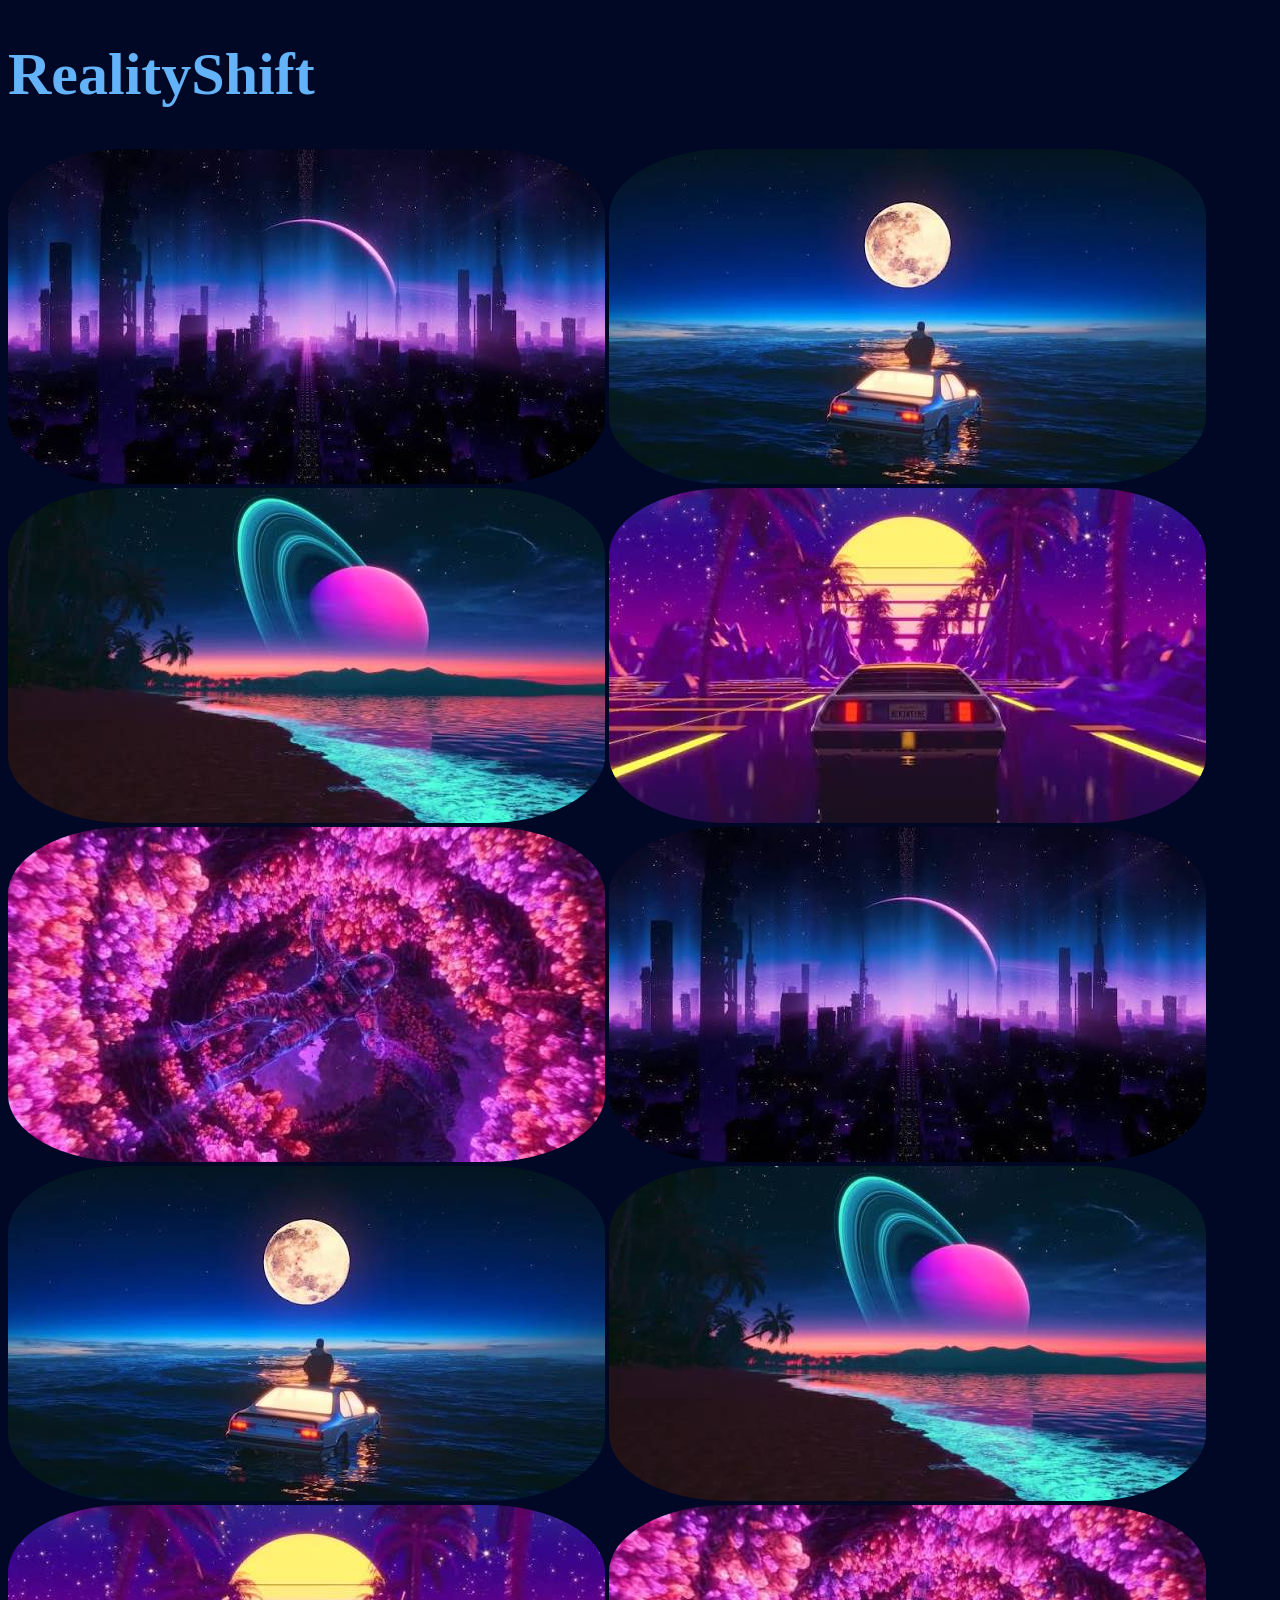
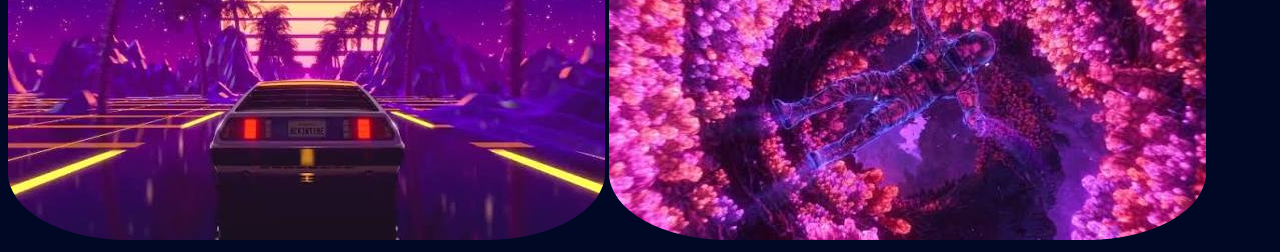
==== index.html @ ea1b19fd "updated html to make images slowly drift across screen when i update my css" ====
<!DOCTYPE html>
<html lang="en">
<head>
    <meta charset="UTF-8">
    <meta name="viewport" content="width=device-width, initial-scale=1.0">
    <title>RealityShift</title>
    <link rel="stylesheet" href="style.css">
</head>
<body>
<h1 class="title">RealityShift</h1>
<div class="gallery">
 <div class="images">
<img src="auracity.jpg" alt="auracity">
<img src="imagescarocean.jpg" alt="imagescarocean">
<img src="nghtbeach.jpg" alt="nghtbeach">
<img src="retrocardrive.jpg" alt="retrocardrive">
<img src="thePassage.jpg" alt="thePassage">

<img src="auracity.jpg" alt="auracity">
<img src="imagescarocean.jpg" alt="imagescarocean">
<img src="nghtbeach.jpg" alt="nghtbeach">
<img src="retrocardrive.jpg" alt="retrocardrive">
<img src="thePassage.jpg" alt="thePassage">
 </div>
</div>
</body>
</html>
---- style.css ----
body {
    background-color: #000826;
}
.title {
    font-size: 60px;
    color: rgb(100, 178, 247);
}
.images img {
    border-radius: 20%;
}
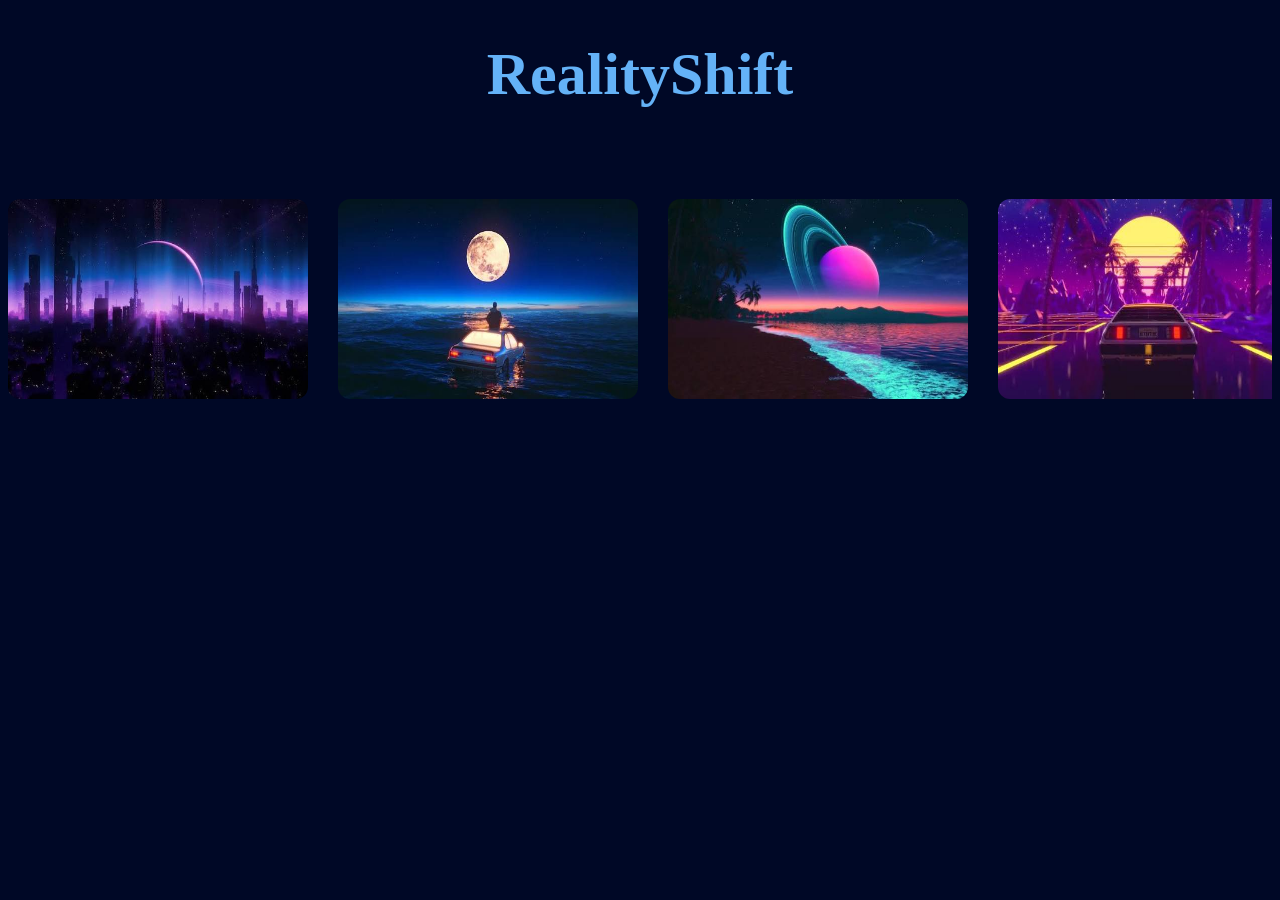
==== commit 407e6f4c: "adding js to make the images on side of your selected image become slightyl dialated" ====
--- a/index.html
+++ b/index.html
@@ -5,6 +5,7 @@
     <meta name="viewport" content="width=device-width, initial-scale=1.0">
     <title>RealityShift</title>
     <link rel="stylesheet" href="style.css">
+    <script src="function.js" defer></script>
 </head>
 <body>
 <h1 class="title">RealityShift</h1>
--- a/style.css
+++ b/style.css
@@ -4,7 +4,41 @@
 .title {
     font-size: 60px;
     color: rgb(100, 178, 247);
+    text-align: center;
+    margin-bottom: 50px;
+}
+.gallery {
+    overflow: hidden;
+    width: 100%;
+    padding: 40px 0;
+}
+.images {
+    display: flex;
+    gap: 30px;
+    width: max-content;
+    animation: drift 25s linear infinite;
+    height: 250px;
+}
+.images:hover {
+    animation-play-state: paused;
 }
 .images img {
-    border-radius: 20%;
+    width: 300px;
+    height: 200px;
+   border-radius: 12px;
+   transition: transform 0.4s cubic-bezier(0.25, 1, 0.5,1), filter 0.4s;
+}
+.images:hover img {
+    transform: scale(0.9);
+    opacity: 0.6;
+}
+.images img:hover {
+    transform: scale(1.2) !important;
+    opacity: 1 !important;
+    z-index: 2;
+    box-shadow: 0 10px 30px rgba(100, 178, 247, 0.4);
+}
+.images img.neighbor {
+    transform: scale(1.05);
+    opacity: 0.85;
 }
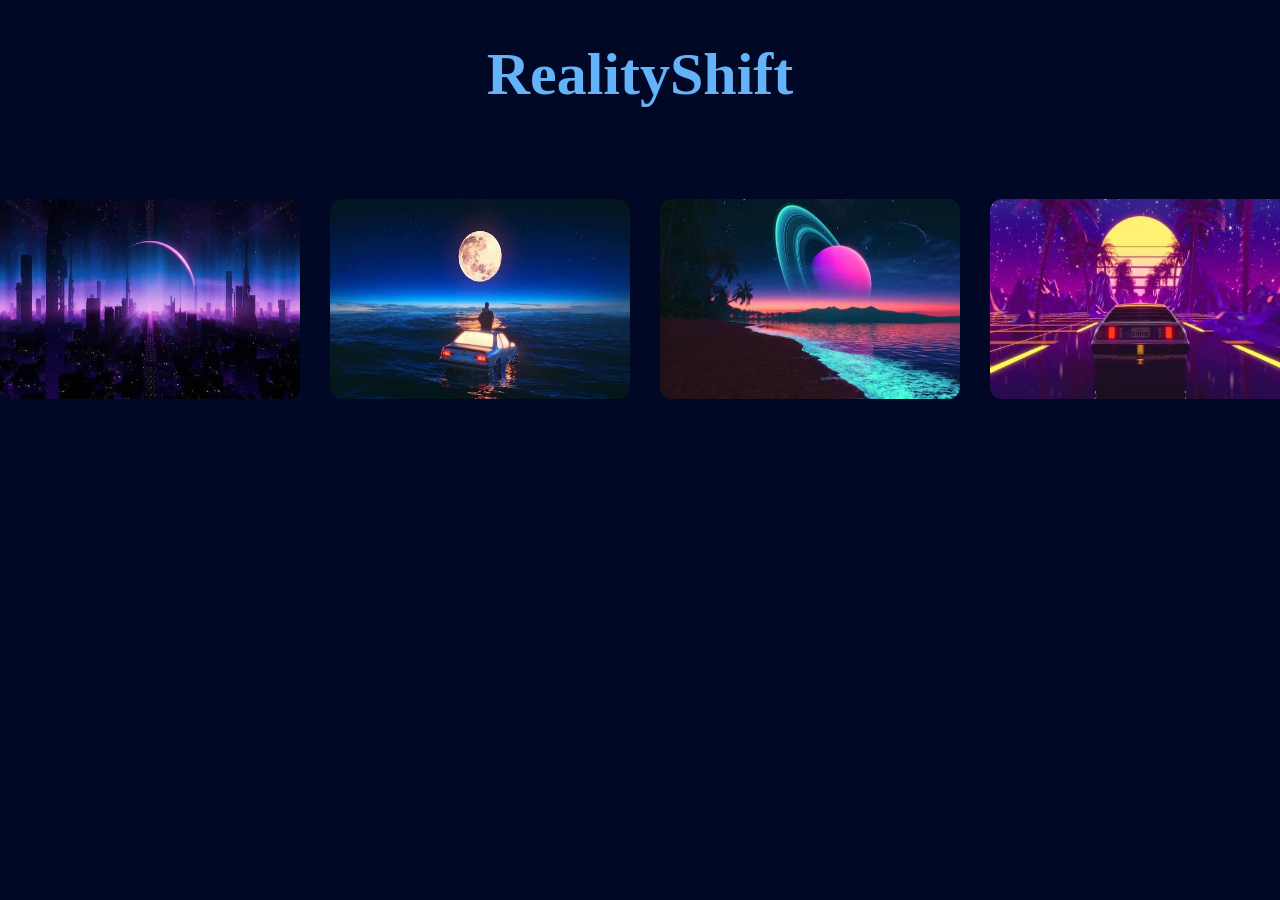
==== commit 6ee846a1: "added more images finsihed script to make images on side also enlarge, and made images go from right" ====
--- a/index.html
+++ b/index.html
@@ -16,12 +16,18 @@
 <img src="nghtbeach.jpg" alt="nghtbeach">
 <img src="retrocardrive.jpg" alt="retrocardrive">
 <img src="thePassage.jpg" alt="thePassage">
+<img src="theFall.jpg" alt="theFall">
+<img src="reachingSalvation.jpg" alt="reachingSalvation">
+<img src="darkMatter.jpg" alt="darkMatter">
 
 <img src="auracity.jpg" alt="auracity">
 <img src="imagescarocean.jpg" alt="imagescarocean">
 <img src="nghtbeach.jpg" alt="nghtbeach">
 <img src="retrocardrive.jpg" alt="retrocardrive">
 <img src="thePassage.jpg" alt="thePassage">
+<img src="theFall.jpg" alt="theFall">
+<img src="reachingSalvation.jpg" alt="reachingSalvation">
+<img src="darkMatter.jpg" alt="darkMatter">
  </div>
 </div>
 </body>
--- a/style.css
+++ b/style.css
@@ -1,5 +1,7 @@
 body {
     background-color: #000826;
+    margin: 0;
+    overflow-x: hidden;
 }
 .title {
     font-size: 60px;
@@ -41,4 +43,12 @@
 .images img.neighbor {
     transform: scale(1.05);
     opacity: 0.85;
+}
+@keyframes drift {
+    0% {
+        transform: translateX(0);
+    }
+    100% {
+        transform: translateX(-50%);
+    }
 }
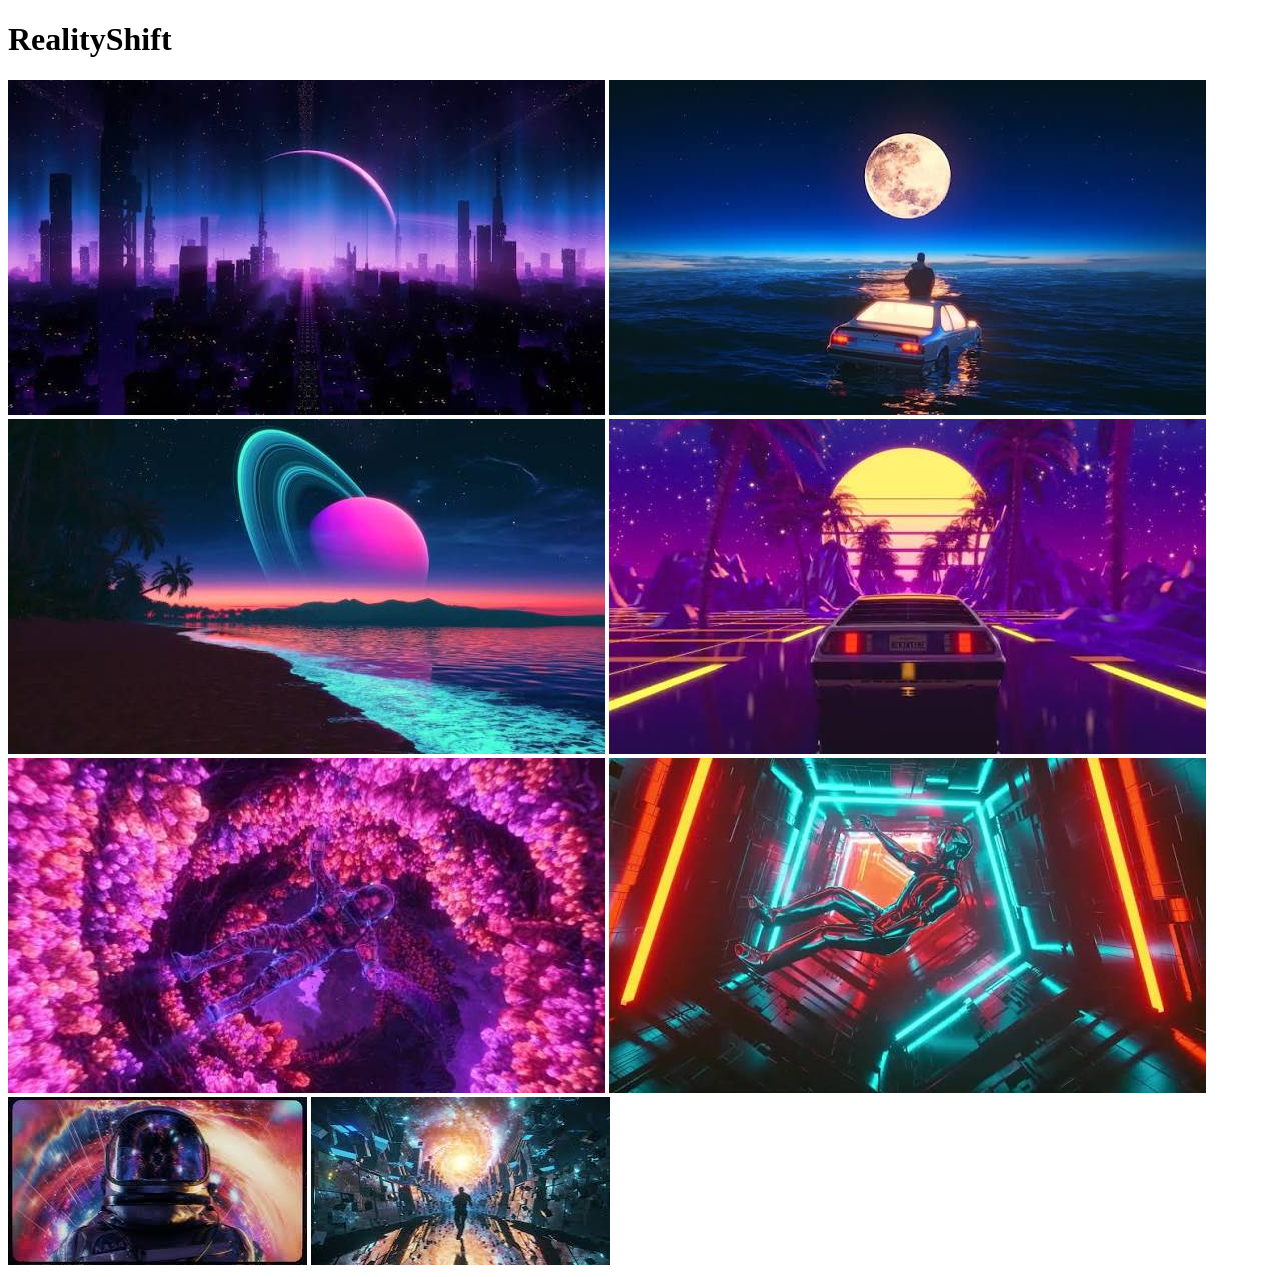
==== commit 9c514ae6: "starting over with a new design style" ====
--- a/index.html
+++ b/index.html
@@ -5,30 +5,22 @@
     <meta name="viewport" content="width=device-width, initial-scale=1.0">
     <title>RealityShift</title>
     <link rel="stylesheet" href="style.css">
-    <script src="function.js" defer></script>
 </head>
 <body>
-<h1 class="title">RealityShift</h1>
-<div class="gallery">
- <div class="images">
-<img src="auracity.jpg" alt="auracity">
-<img src="imagescarocean.jpg" alt="imagescarocean">
-<img src="nghtbeach.jpg" alt="nghtbeach">
-<img src="retrocardrive.jpg" alt="retrocardrive">
-<img src="thePassage.jpg" alt="thePassage">
-<img src="theFall.jpg" alt="theFall">
-<img src="reachingSalvation.jpg" alt="reachingSalvation">
-<img src="darkMatter.jpg" alt="darkMatter">
 
-<img src="auracity.jpg" alt="auracity">
-<img src="imagescarocean.jpg" alt="imagescarocean">
-<img src="nghtbeach.jpg" alt="nghtbeach">
-<img src="retrocardrive.jpg" alt="retrocardrive">
-<img src="thePassage.jpg" alt="thePassage">
-<img src="theFall.jpg" alt="theFall">
-<img src="reachingSalvation.jpg" alt="reachingSalvation">
-<img src="darkMatter.jpg" alt="darkMatter">
- </div>
+    <h1 class="title">RealityShift</h1>
+    
+<div class="images">
+    <img src="auracity.jpg" alt="Aura City">
+    <img src="imagescarocean.jpg" alt="Scar Ocean">
+    <img src="nghtbeach.jpg" alt="Night Beach">
+    <img src="retrocardrive.jpg" alt="Retro Drive">
+    <img src="thePassage.jpg" alt="The Passage">
+    <img src="theFall.jpg" alt="theFall">
+    <img src="darkMatter.jpg" alt="darkMatter">
+    <img src="reachingSalvation.jpg" alt="reachingSalvation">
 </div>
+
+<script src="function.js"></script>
 </body>
 </html>
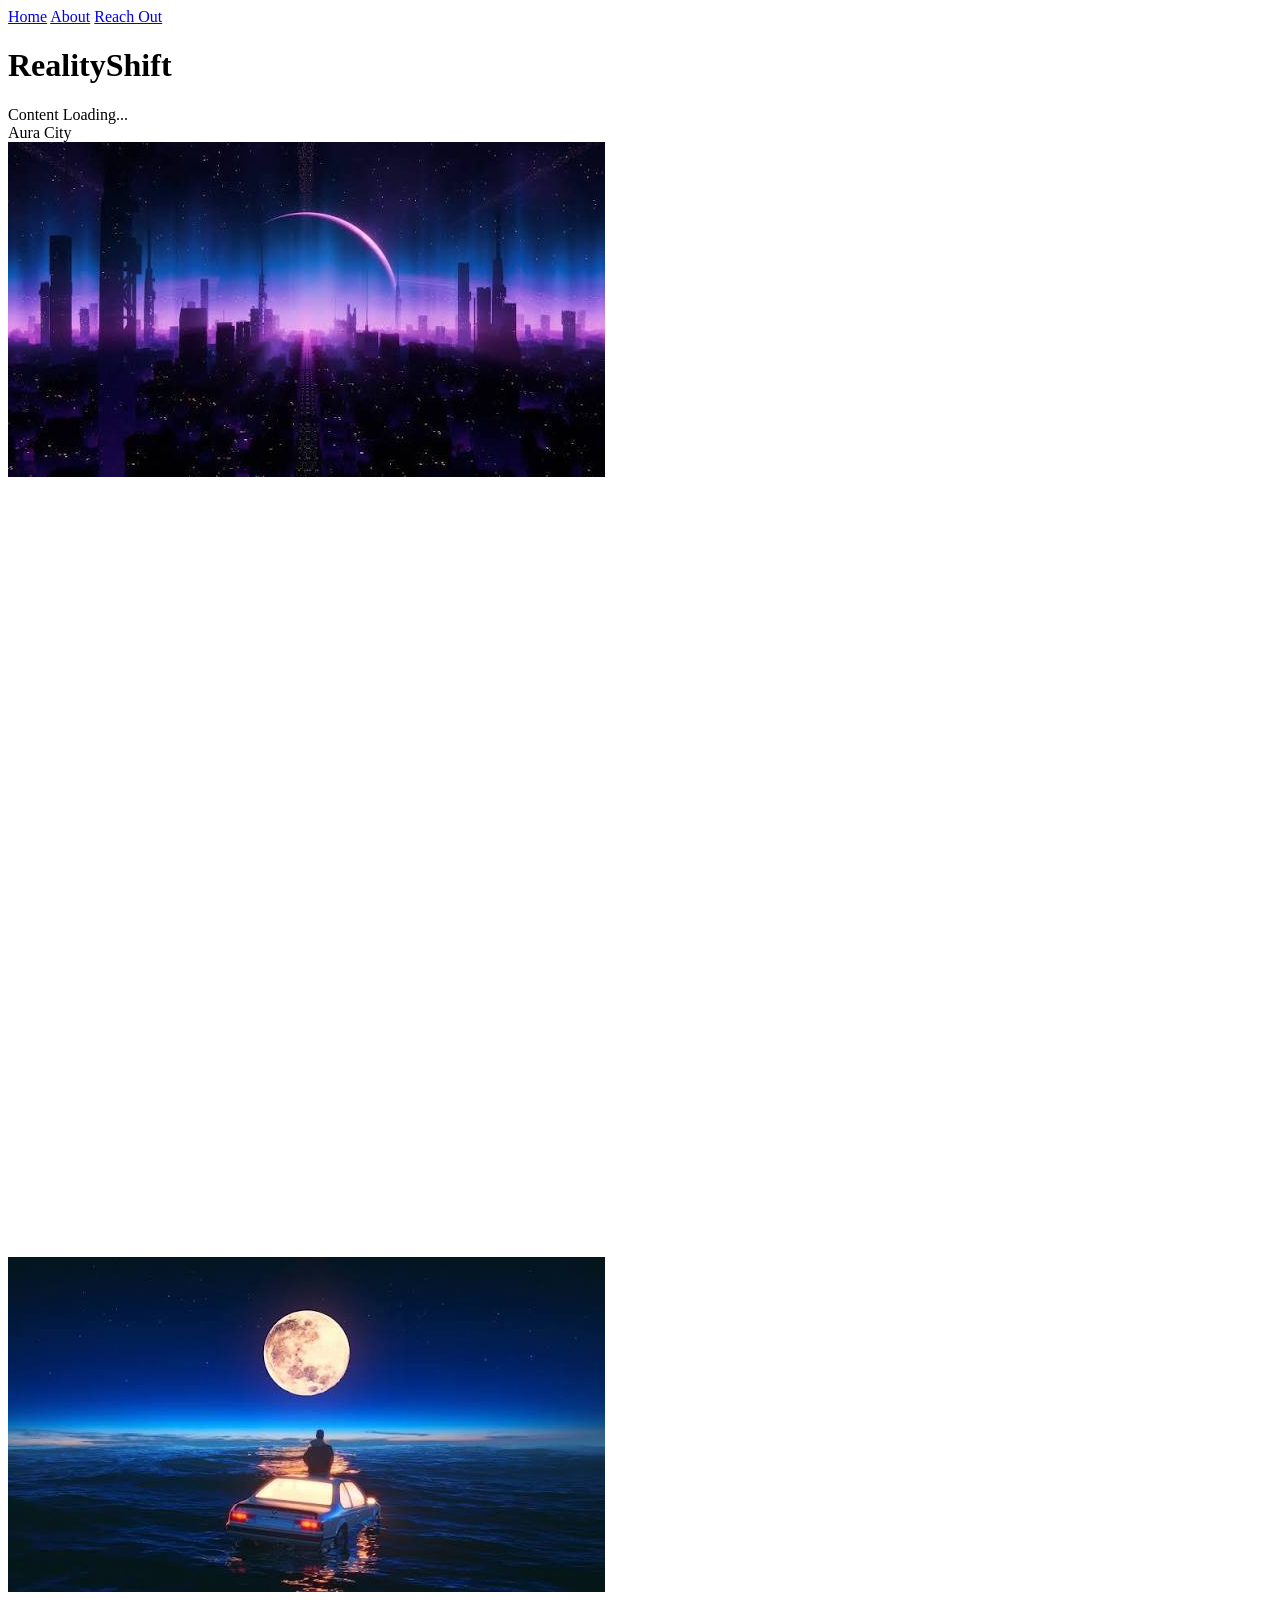
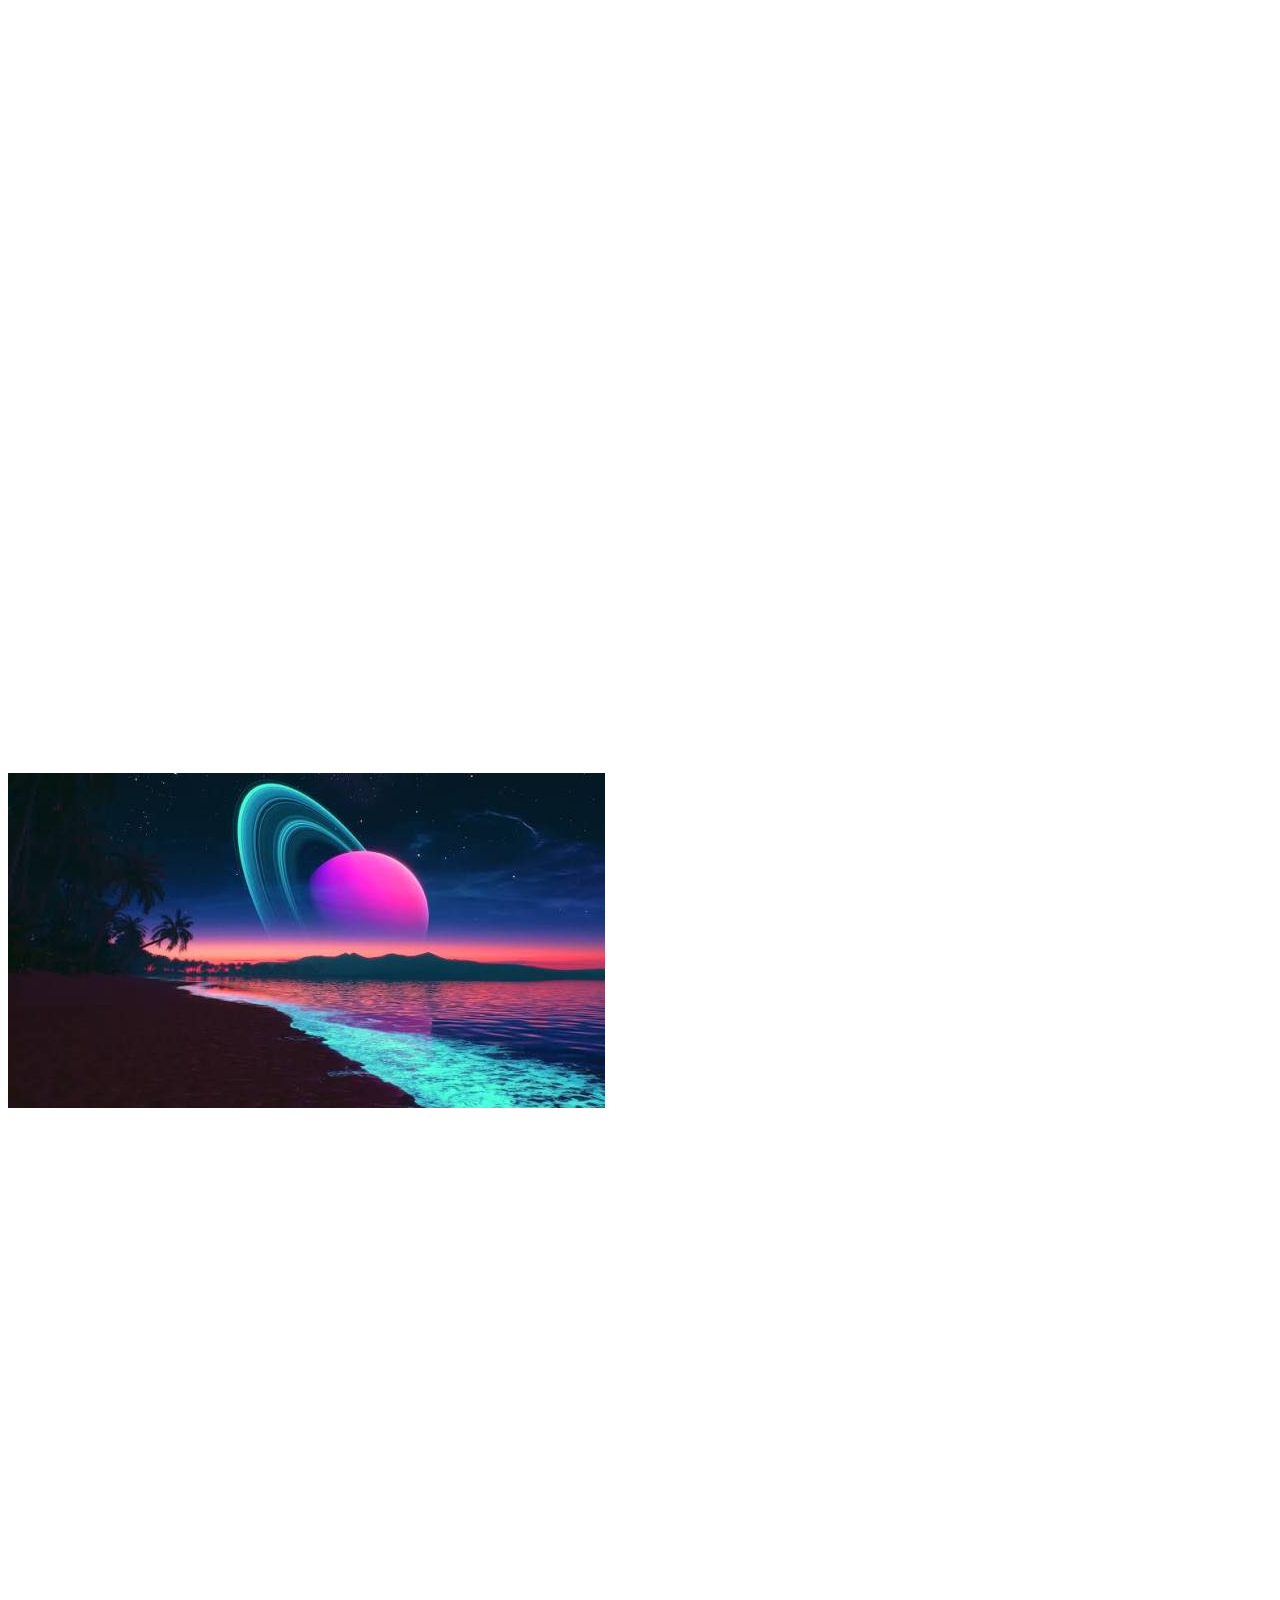
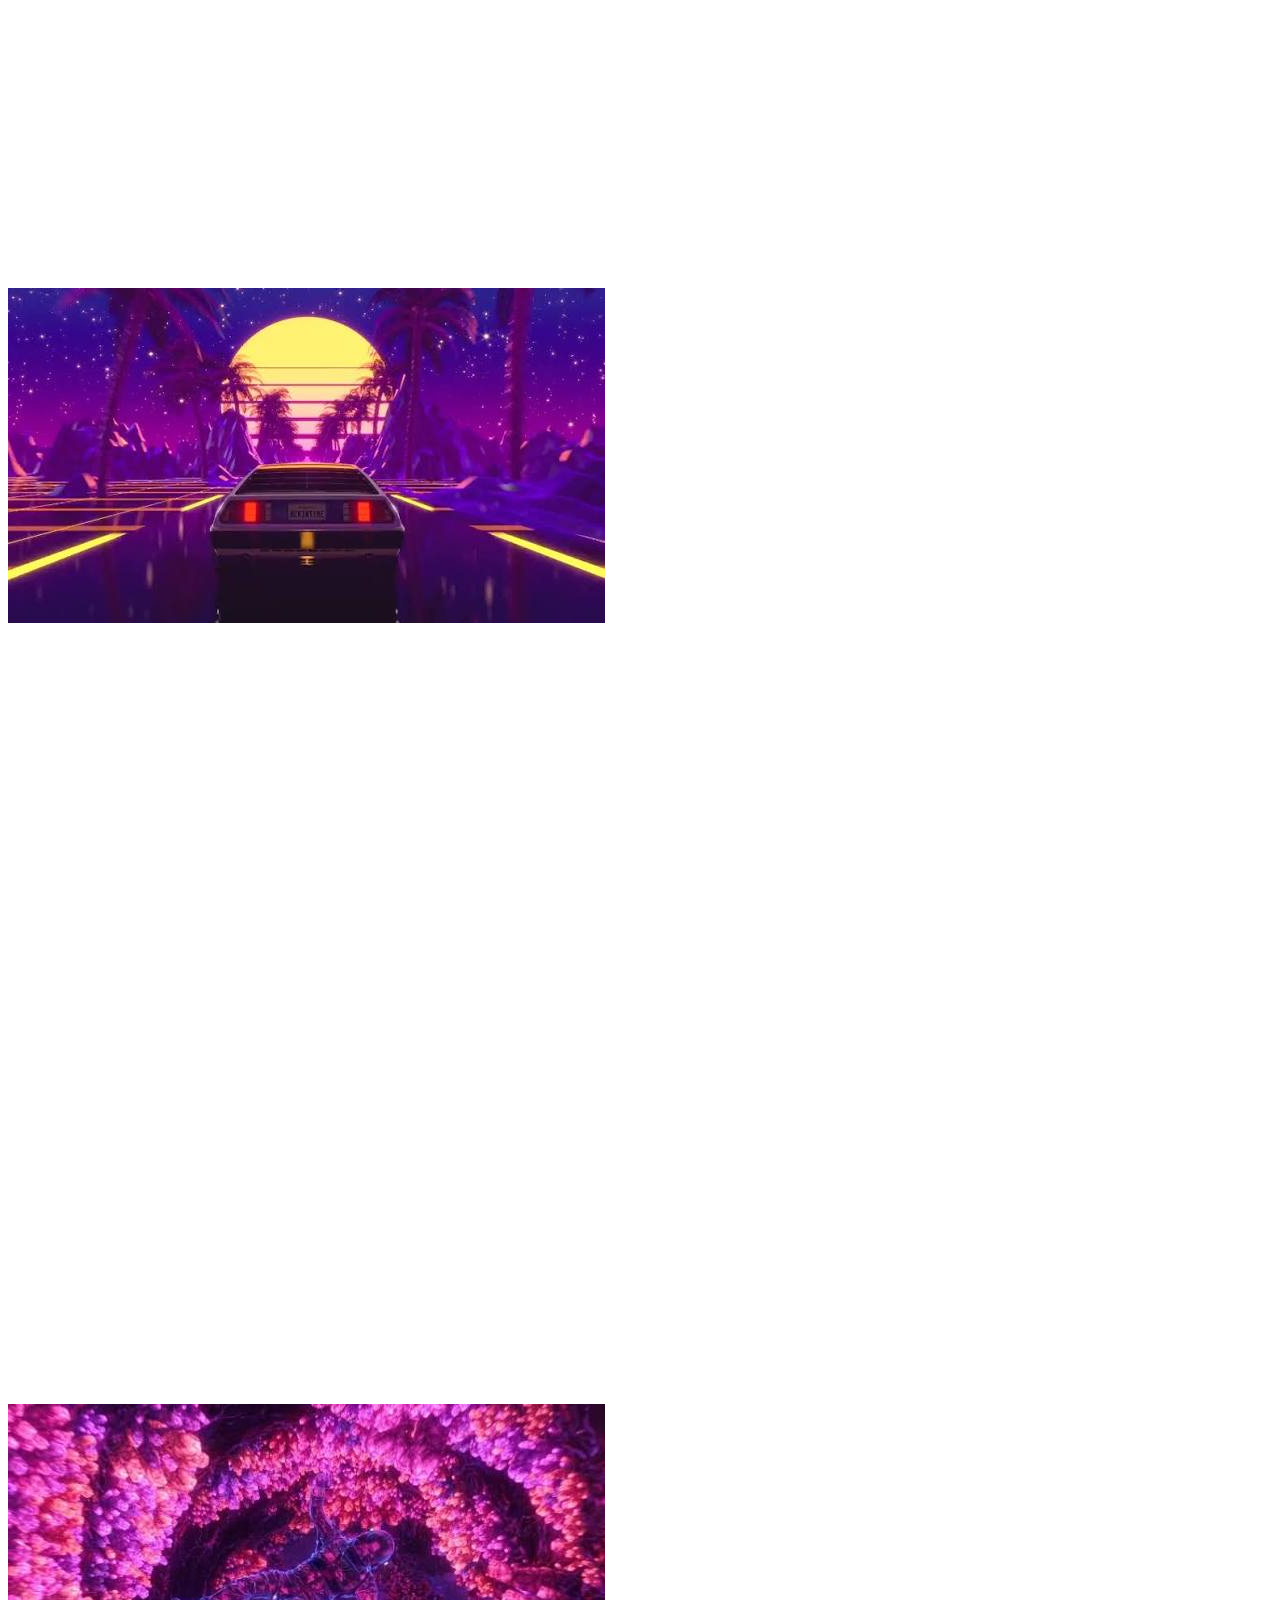
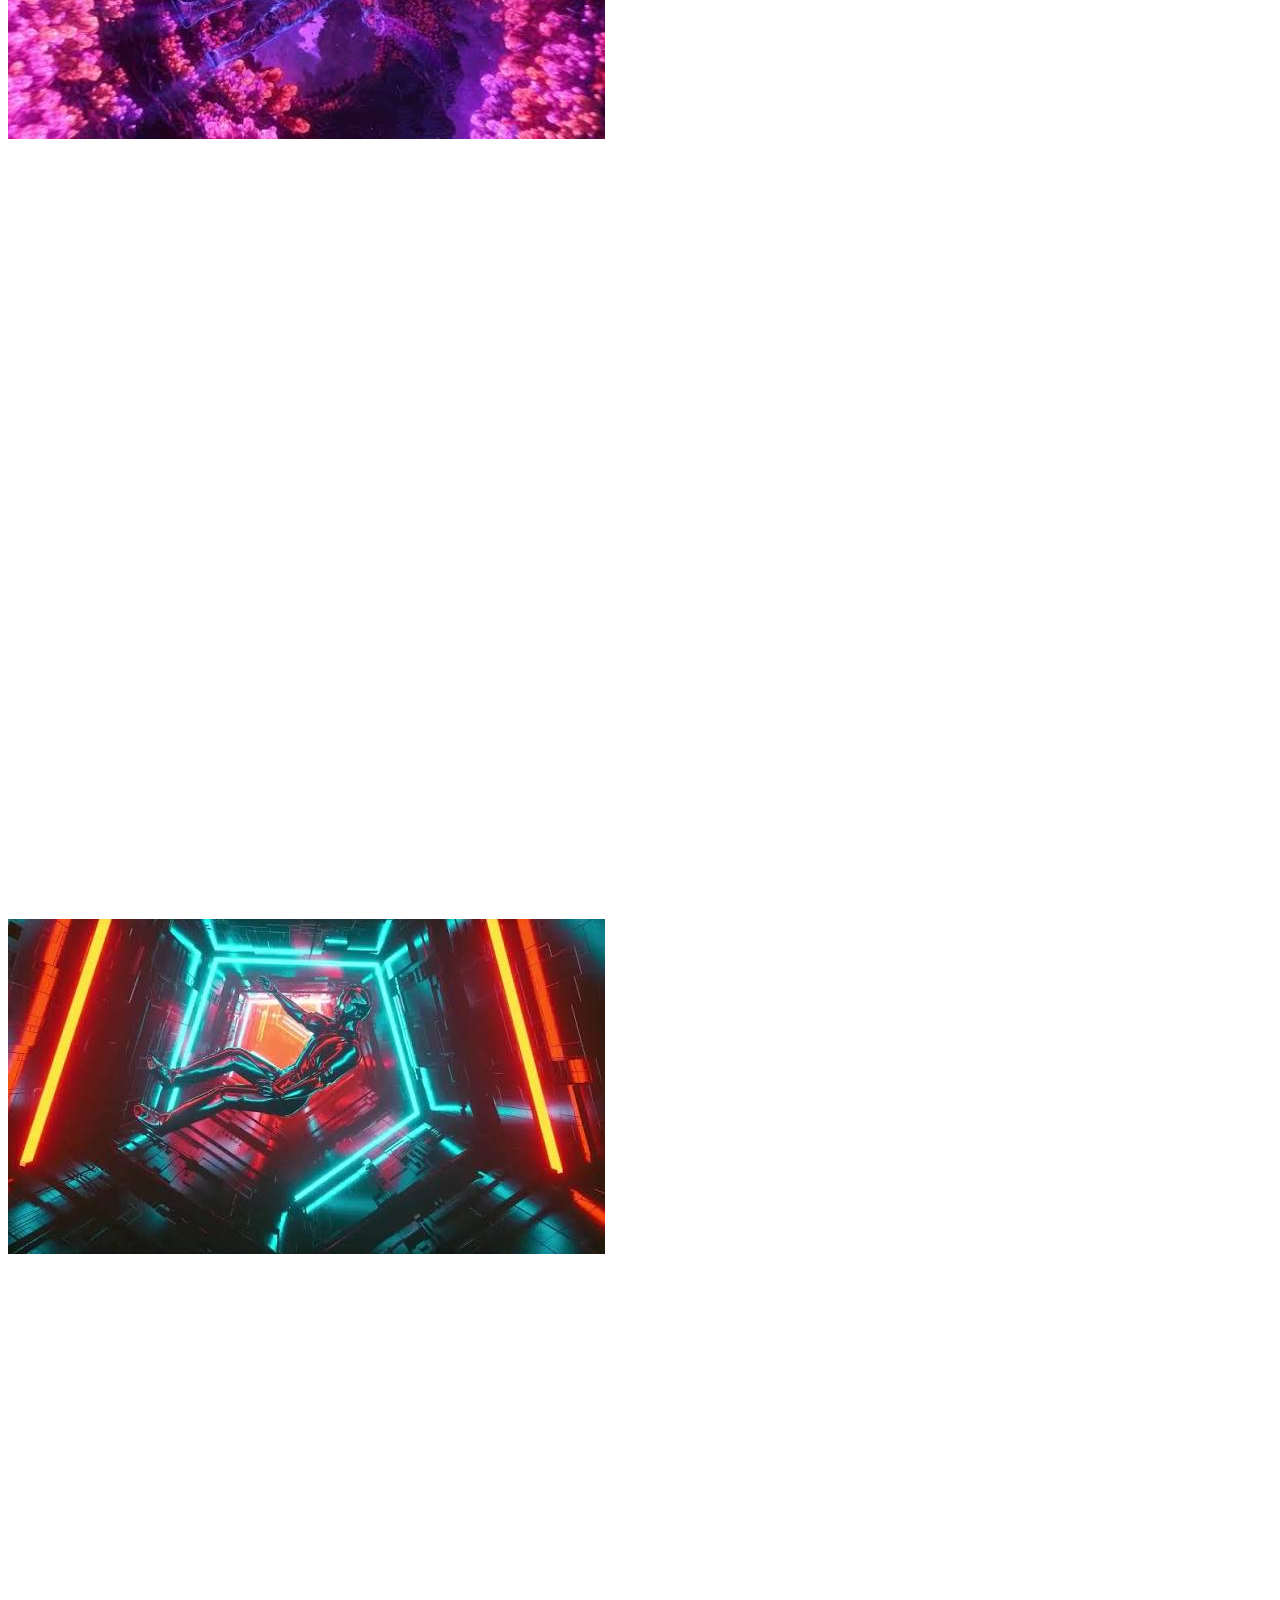
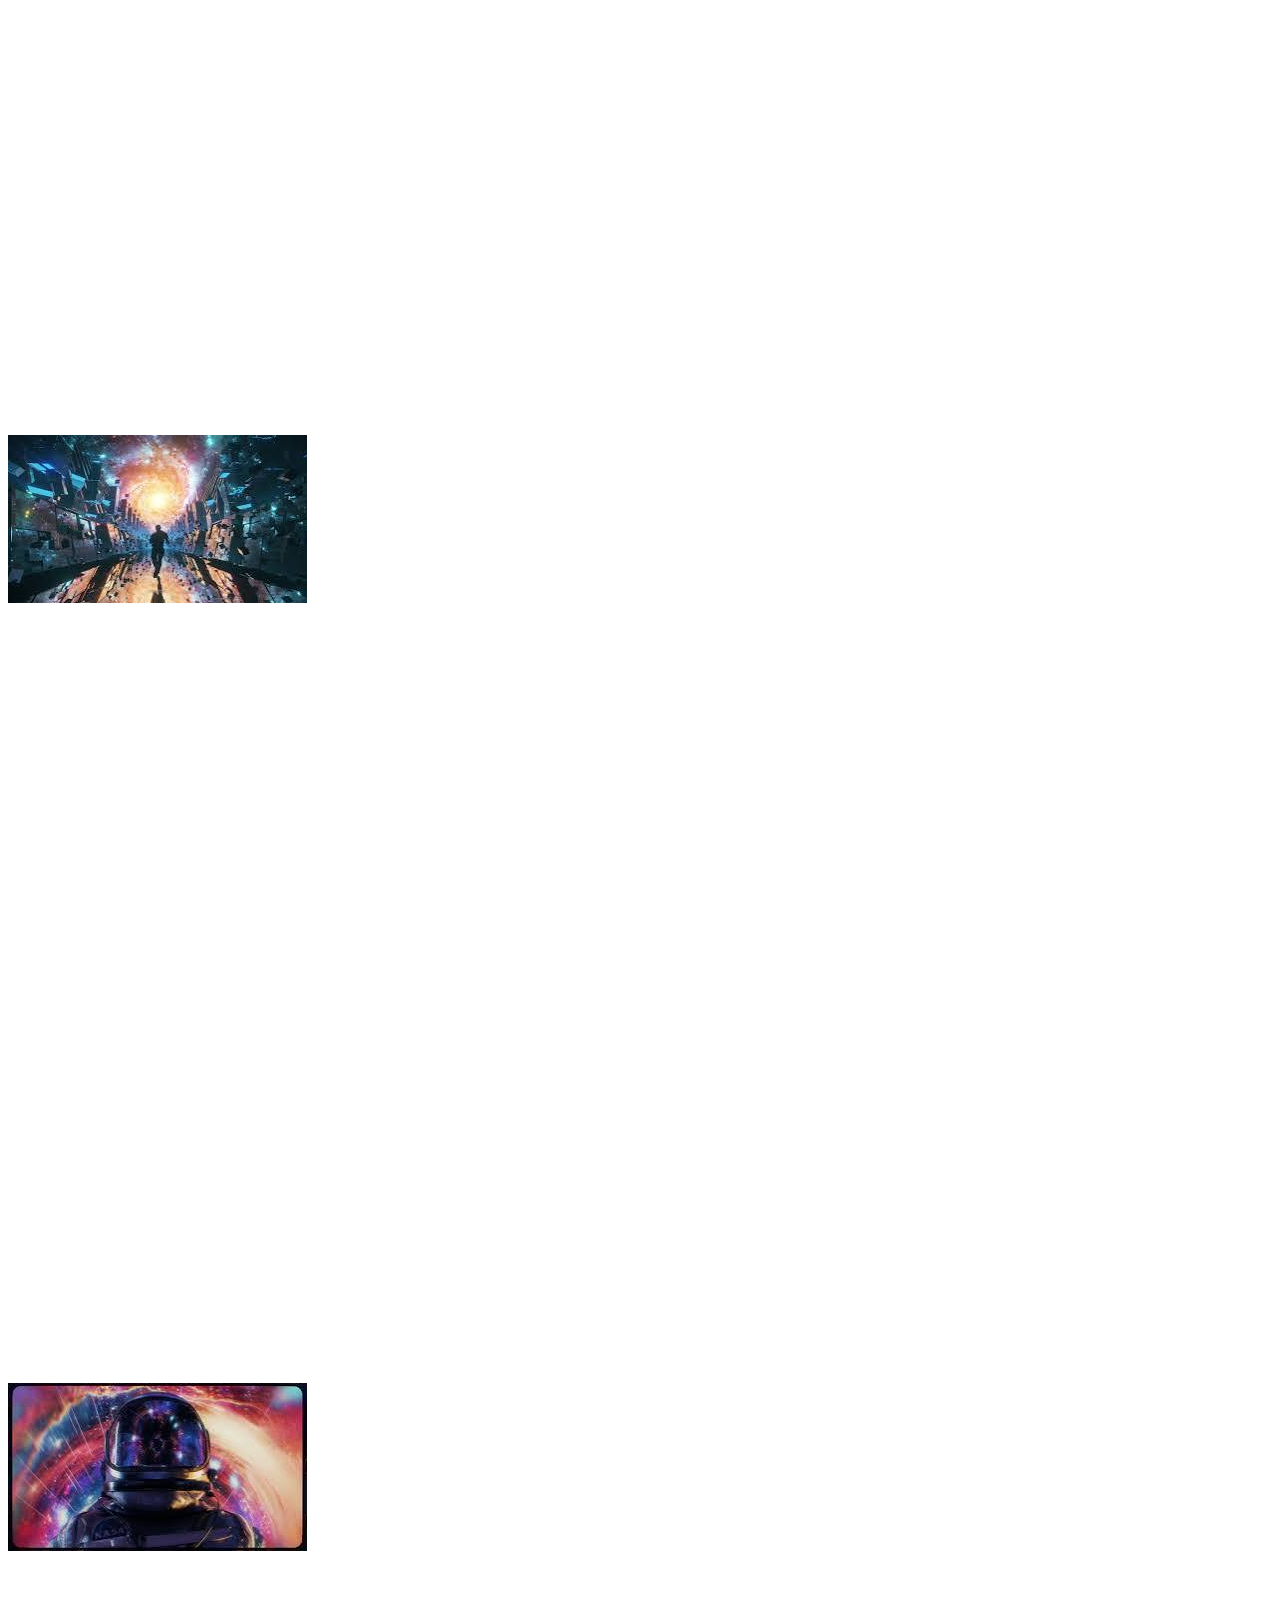
==== commit 7c5800a8: "remaking EVERYTHING so its a giant video that when you hover over it pauses and shows you the thumbn" ====
--- a/index.html
+++ b/index.html
@@ -8,19 +8,86 @@
 </head>
 <body>
 
+    <div class="menu-container">
+        <div class="hamburger" id="hamburger">
+            <span></span>
+            <span></span>
+            <span></span>
+        </div>
+        <nav class="nav-menu" id="nav-menu">
+            <a href="#">Home</a>
+            <a href="#">About</a>
+            <a href="#">Reach Out</a>
+        </nav>
+    </div>
     <h1 class="title">RealityShift</h1>
-    
-<div class="images">
-    <img src="auracity.jpg" alt="Aura City">
-    <img src="imagescarocean.jpg" alt="Scar Ocean">
-    <img src="nghtbeach.jpg" alt="Night Beach">
-    <img src="retrocardrive.jpg" alt="Retro Drive">
-    <img src="thePassage.jpg" alt="The Passage">
-    <img src="theFall.jpg" alt="theFall">
-    <img src="darkMatter.jpg" alt="darkMatter">
-    <img src="reachingSalvation.jpg" alt="reachingSalvation">
-</div>
 
-<script src="function.js"></script>
+    <div class="showcase" id="showcase-box">
+        
+        <div class="video-placeholder" id="main-video">
+            <span>Content Loading...</span>
+        </div>
+
+        <div class="photo-name-overlay">
+            <span id="photo-title">Aura City</span>
+        </div>
+
+        <div class="slider-dock">
+            <div class="thumb-item active" data-index="0" data-name="Aura City" data-img="auracity.jpg">
+                <img src="auracity.jpg">
+                <svg class="border-svg" xmlns="http://www.w3.org/2000/svg" viewBox="0 0 90 55">
+                    <rect class="border-rect" x="1.5" y="1.5" width="87" height="52" rx="10.5" fill="none" stroke="#ffffff" stroke-width="3"/>
+                </svg>
+            </div>
+            
+            <div class="thumb-item" data-index="1" data-name="Scar Ocean" data-img="imagescarocean.jpg">
+                <img src="imagescarocean.jpg">
+                <svg class="border-svg" xmlns="http://www.w3.org/2000/svg" viewBox="0 0 90 55">
+                    <rect class="border-rect" x="1.5" y="1.5" width="87" height="52" rx="10.5" fill="none" stroke="#ffffff" stroke-width="3"/>
+                </svg>
+            </div>
+            
+            <div class="thumb-item" data-index="2" data-name="Night Beach" data-img="nghtbeach.jpg">
+                <img src="nghtbeach.jpg">
+                <svg class="border-svg" xmlns="http://www.w3.org/2000/svg" viewBox="0 0 90 55">
+                    <rect class="border-rect" x="1.5" y="1.5" width="87" height="52" rx="10.5" fill="none" stroke="#ffffff" stroke-width="3"/>
+                </svg>
+            </div>
+            
+            <div class="thumb-item" data-index="3" data-name="Retro Drive" data-img="retrocardrive.jpg">
+                <img src="retrocardrive.jpg">
+                <svg class="border-svg" xmlns="http://www.w3.org/2000/svg" viewBox="0 0 90 55">
+                    <rect class="border-rect" x="1.5" y="1.5" width="87" height="52" rx="10.5" fill="none" stroke="#ffffff" stroke-width="3"/>
+                </svg>
+            </div>
+            
+            <div class="thumb-item" data-index="4" data-name="The Passage" data-img="thePassage.jpg">
+                <img src="thePassage.jpg">
+                <svg class="border-svg" xmlns="http://www.w3.org/2000/svg" viewBox="0 0 90 55">
+                    <rect class="border-rect" x="1.5" y="1.5" width="87" height="52" rx="10.5" fill="none" stroke="#ffffff" stroke-width="3"/>
+                </svg>
+            </div>
+            <div class="thumb-item" data-index="5" data-name="theFall" data-img="theFall.jpg">
+                <img src="theFall.jpg">
+                <svg class="border-svg" xmlns="http://www.w3.org/2000/svg" viewBox="0 0 90 55">
+                    <rect class="border-rect" x="1.5" y="1.5" width="87" height="52" rx="10.5" fill="none" stroke="#ffffff" stroke-width="3"/>
+                </svg>
+            </div>
+            <div class="thumb-item" data-index="5" data-name="reachingSalvation" data-img="reachingSalvation.jpg">
+                <img src="reachingSalvation.jpg">
+                <svg class="border-svg" xmlns="http://www.w3.org/2000/svg" viewBox="0 0 90 55">
+                    <rect class="border-rect" x="1.5" y="1.5" width="87" height="52" rx="10.5" fill="none" stroke="#ffffff" stroke-width="3"/>
+                </svg>
+            </div>
+            <div class="thumb-item" data-index="5" data-name="darkMatter" data-img="darkMatter.jpg">
+                <img src="darkMatter.jpg">
+                <svg class="border-svg" xmlns="http://www.w3.org/2000/svg" viewBox="0 0 90 55">
+                    <rect class="border-rect" x="1.5" y="1.5" width="87" height="52" rx="10.5" fill="none" stroke="#ffffff" stroke-width="3"/>
+                </svg>
+            </div>
+        </div>
+    </div>
+
+    <script src="function.js"></script>
 </body>
 </html>
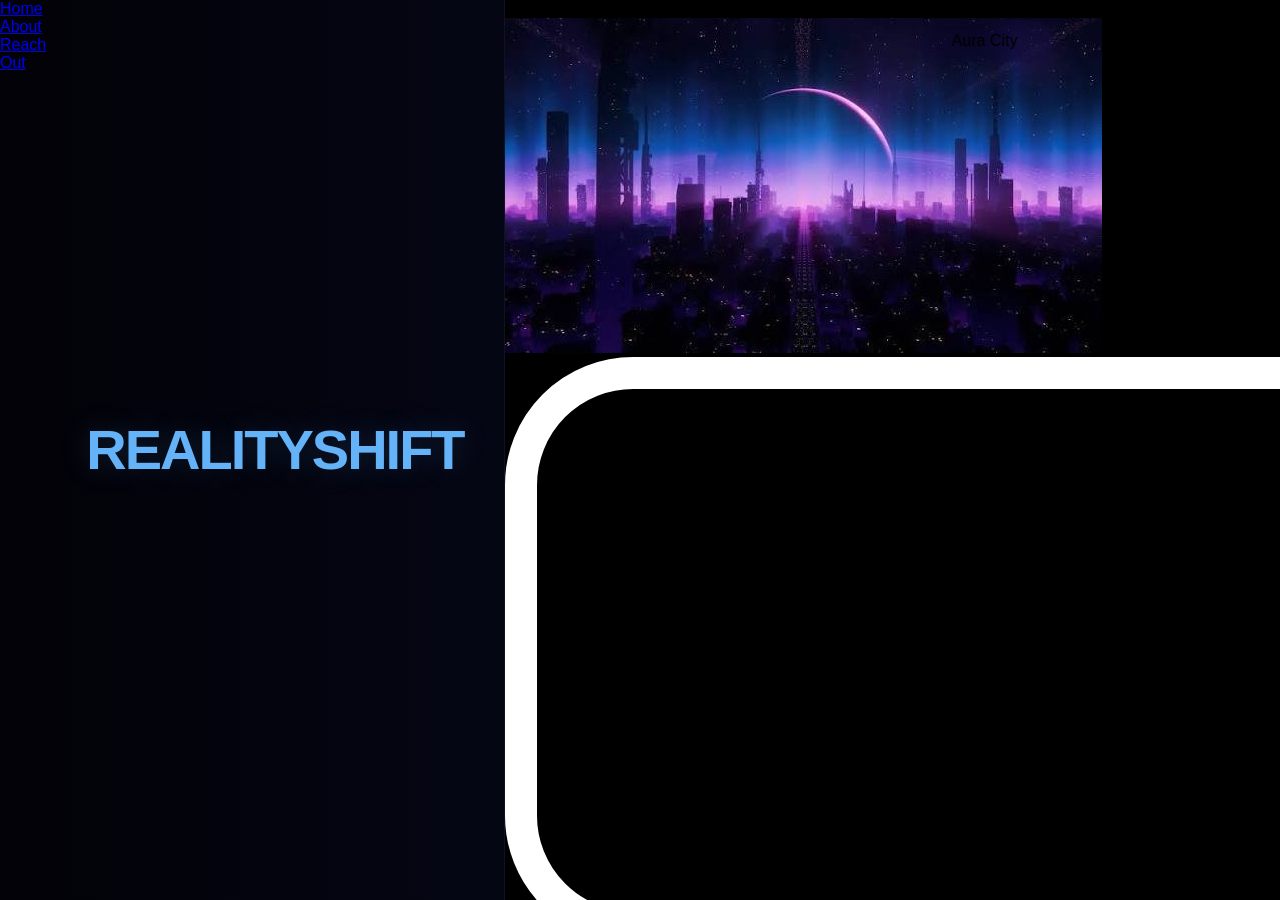
==== commit d0814a98: "styling what happens when your mouse hovers over the image" ====
--- a/index.html
+++ b/index.html
@@ -24,7 +24,7 @@
 
     <div class="showcase" id="showcase-box">
         
-        <div class="video-placeholder" id="main-video">
+        <div class="showcase-video" id="main-video">
             <span>Content Loading...</span>
         </div>
 
--- a/style.css
+++ b/style.css
@@ -0,0 +1,50 @@
+body {
+    background-color: #020208;
+    margin: 0;
+    padding: 0;
+    width: 100vw;
+    height: 100vh;
+    display: flex;
+    font-family: 'Segoe UI', Roboto, sans-serif;
+    overflow: hidden;
+}
+.title {
+    flex: 0 0 25%;
+    height: 100vh;
+    margin: 0;
+    padding: 40px;
+    box-sizing: border-box;
+    display: flex;
+    align-items: center;
+    font-size: 3.5rem;
+    font-weight: 900;
+    text-transform: uppercase;
+    line-height: 1;
+    color: #64b2f7;
+    letter-spacing: -2px;
+    background: linear-gradient(to right, #020208, #050614);
+    border-right: 1px solid rgba(100, 178, 247, 0.1);
+    text-shadow: 0 0 30px rgba(100, 178, 247, 0.2);
+}
+.showcase {
+    flex: 0 0 75%;
+    height: 100vh;
+    position: relative;
+    background-color: #000;
+    overflow: hidden;
+}
+.showcase video {
+    width: 100%;
+    height: 100%;
+    object-fit: cover;
+    transition: filter 0.6s cubic-bezier(0.16, 1, 0.3, 1);
+}
+.photo-name-overlay {
+    position: absolute;
+    top: 40px;
+    left: 50%;
+    transform: translateX(-50%) translateY(-20px);
+    padding: 12px 35px;
+    border-radius: 30px;
+    backdrop-filter: blur(20px) saturate(140%);
+}
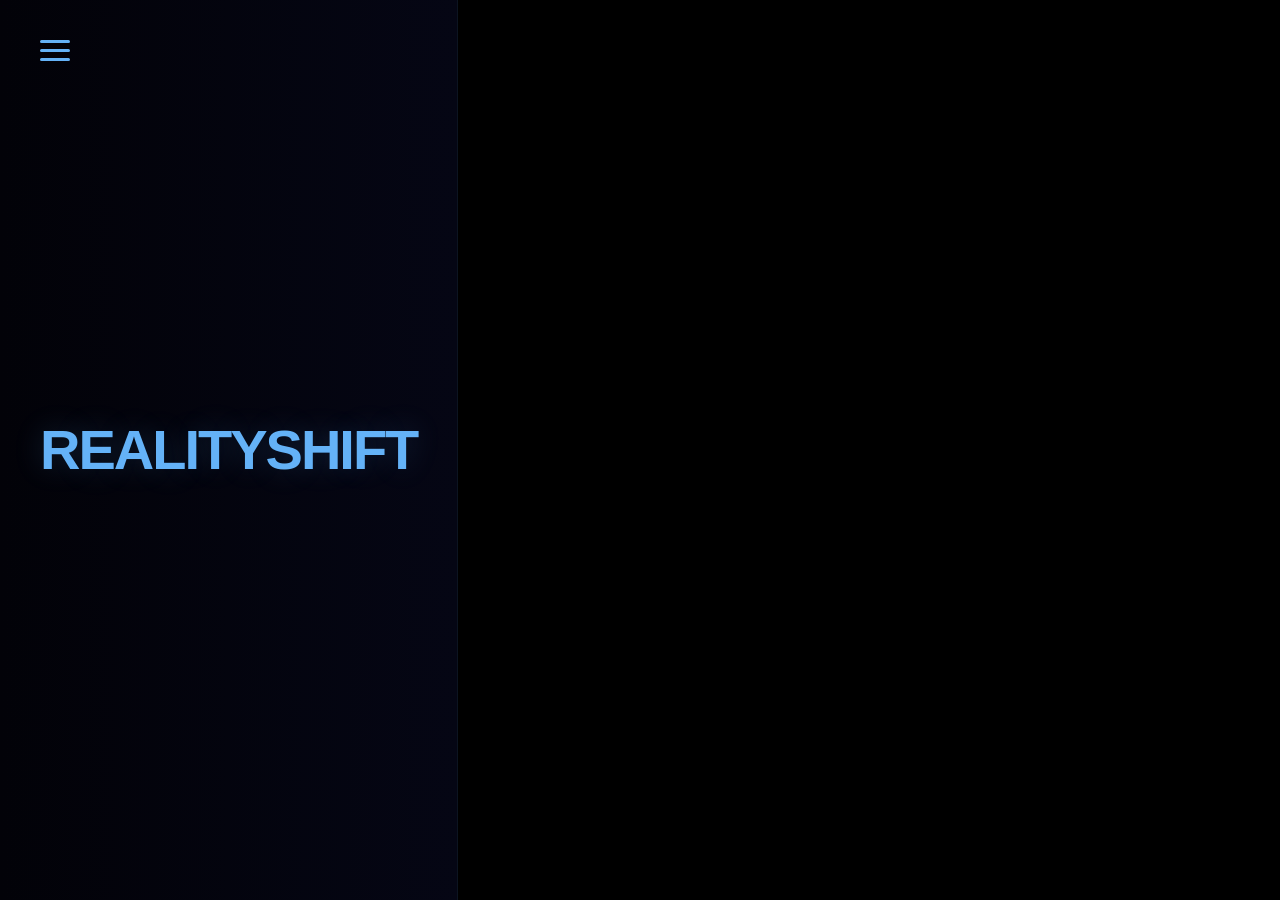
==== commit 2502e9ce: "fixed clipping issue in css" ====
--- a/index.html
+++ b/index.html
@@ -24,10 +24,11 @@
 
     <div class="showcase" id="showcase-box">
         
-        <div class="showcase-video" id="main-video">
-            <span>Content Loading...</span>
-        </div>
+      <div class="showcase-video" id="main-video" ...>
+</div>
 
+
+<div id="video-source" style="display:none;"></div>
         <div class="photo-name-overlay">
             <span id="photo-title">Aura City</span>
         </div>
--- a/style.css
+++ b/style.css
@@ -32,6 +32,7 @@
     position: relative;
     background-color: #000;
     overflow: hidden;
+    z-index: 100;
 }
 .showcase video {
     width: 100%;
@@ -47,4 +48,160 @@
     padding: 12px 35px;
     border-radius: 30px;
     backdrop-filter: blur(20px) saturate(140%);
+    background: rgba(255, 255, 255, 0.06);
+    border: 1px solid rgba(255, 255, 255, 0.12);
+    box-shadow: 0 15px 35px rgba(0, 0, 0, 0.4);
+    opacity: 0;
+    pointer-events: none;
+    transition: all 0.5s cubic-bezier(0.16, 1, 0.3, 1);
+    z-index: 20;
+}
+.photo-name-overlay span {
+    color: #ffffff;
+    font-size: 1.6rem;
+    font-weight: 800;
+    text-transform: uppercase;
+    letter-spacing: 4px;
+}
+.slider-dock {
+    position: absolute;
+    bottom: 40px;
+    left: 50%;
+    transform: translateX(-50%) translateY(30px);
+    display: flex;
+    gap: 15px;
+    padding: 16px 20px;
+    border-radius: 24px;
+    backdrop-filter: blur(25px) saturate(150%);
+    background: linear-gradient(135deg, rgba(255, 255, 255, 0.08), rgba(100, 178, 247, 0.02));
+    border: 1px solid rgba(255, 255, 255, 0.15);
+    box-shadow: 0 20px 50px rgba(0, 0, 0, 0.6);
+    opacity: 0;
+    transition: all 0.5s cubic-bezier(0.16, 1, 0.3, 1);
+    z-index: 20;
+}
+.thumb-item {
+    position: relative;
+    width: 90px;
+    height: 55px;
+    border-radius: 12px;
+    overflow: hidden;
+    cursor: pointer;
+    opacity: 0.3;
+    transform: scale(0.95);
+    transition: all 0.4s cubic-bezier(0.16, 1, 0.3, 1);
+}
+.thumb-item img {
+    width: 100%;
+    height: 100%;
+    object-fit: cover;
+}
+.thumb-item.active {
+    opacity: 1;
+    transform: scale(1.08);
+    box-shadow:  0 5px 20px rgba(255, 255, 255, 0.3);
+}.border-svg {
+    position: absolute;
+    top: 0;
+    left: 0;
+    width: 100%;
+    height: 100%;
+    pointer-events: none;
+    z-index: 5;
+}
+.border-rect {
+    fill: none;
+    stroke: #ffffff;
+    stroke-width: 3;
+    stroke-dasharray: 261;
+    stroke-dashoffset: 261;
+}
+.showcase:hover video {
+    filter: brightness(0.65) blur(2px);
+}
+.showcase:hover .photo-name-overlay,
+.showcase:hover .slider-dock {
+    opacity: 1;
+    transform: translateX(-50%) translateY(0);
+}
+.menu-container {
+    position: absolute;
+    top: 40px;
+    left: 40px;
+    z-index: 100;
+}
+.hamburger {
+    cursor: pointer;
+    display: flex;
+    flex-direction: column;
+    gap: 6px;
+}
+.hamburger span {
+    width: 30px;
+    height: 3px;
+    background: #64b2f7;
+    border-radius: 2px;
+    transition: all 0.3s ease;
+}
+.hamburger:hover span:nth-child(1) {
+    transform: translateX(-5px);
+}
+.hamburger:hover span:nth-child(2) {
+    transform: translateX(6px);
+}
+.hamburger:hover span:nth-child(3) {
+    transform: translateX(-3px);
+}
+.nav-menu {
+    display: flex;
+    flex-direction: column;
+    gap: 20px;
+    margin-top: 20px;
+    padding: 0 20px;
+    max-height: 0;
+    opacity: 0;
+    overflow: hidden;
+    transition: all 0.5s cubic-bezier(0.16, 1, 0.3, 1);
+    border-radius: 20px;
+    backdrop-filter: blur(20px) saturate(180%);
+    background: rgba(255, 255, 255, 0.05);
+    border: 1px solid rgba(255, 255, 255, 0);
+}
+.nav-menu.active {
+    max-height: 200px;
+    opacity: 1;
+    padding: 20px;
+    border: 1px solid rgba(255, 255, 255, 0.1);
+}
+.nav-menu a {
+    color: white;
+    text-decoration: none;
+    font-weight: 600;
+    text-transform: uppercase;
+    letter-spacing: 2px;
+    transition: all 0.3s ease;
+    transform: translateX(-10px);
+    opacity: 0;
+}
+.nav-menu.active a {
+    transform: translateX(0);
+    opacity: 1;
+}
+#main-video {
+    width: 100%;
+    height: 100%;
+    position: absolute;
+    top: 0;
+    left: 0;
+    display: flex;
+    align-items: center;
+    justify-content: center;
+    z-index: 1;
+}
+.showcase-video {
+    width: 100%;
+    height: 100%;
+    object-fit: cover;
+    background-size: cover;
+    background-repeat: no-repeat;
 }
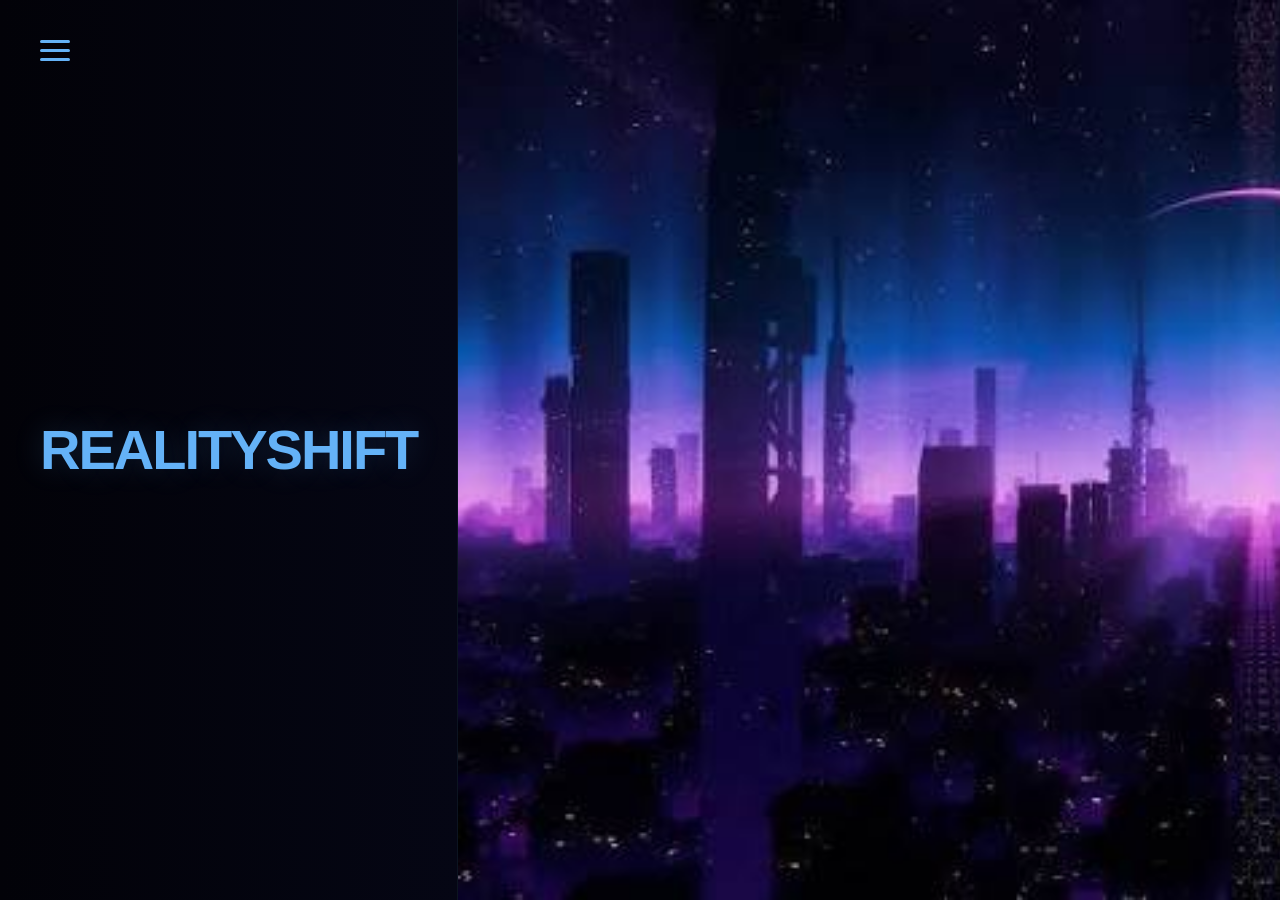
==== commit f755f863: "fixed body issue for my about page had to give class name to my home pages body" ====
--- a/index.html
+++ b/index.html
@@ -6,7 +6,7 @@
     <title>RealityShift</title>
     <link rel="stylesheet" href="style.css">
 </head>
-<body>
+<body class="home-Page">
 
     <div class="menu-container">
         <div class="hamburger" id="hamburger">
@@ -15,8 +15,8 @@
             <span></span>
         </div>
         <nav class="nav-menu" id="nav-menu">
-            <a href="#">Home</a>
-            <a href="#">About</a>
+            <a href="index.html">Home</a>
+            <a href="about.html">About</a>
             <a href="#">Reach Out</a>
         </nav>
     </div>
@@ -68,19 +68,19 @@
                     <rect class="border-rect" x="1.5" y="1.5" width="87" height="52" rx="10.5" fill="none" stroke="#ffffff" stroke-width="3"/>
                 </svg>
             </div>
-            <div class="thumb-item" data-index="5" data-name="theFall" data-img="theFall.jpg">
+            <div class="thumb-item" data-index="5" data-name="The Fall" data-img="theFall.jpg">
                 <img src="theFall.jpg">
                 <svg class="border-svg" xmlns="http://www.w3.org/2000/svg" viewBox="0 0 90 55">
                     <rect class="border-rect" x="1.5" y="1.5" width="87" height="52" rx="10.5" fill="none" stroke="#ffffff" stroke-width="3"/>
                 </svg>
             </div>
-            <div class="thumb-item" data-index="5" data-name="reachingSalvation" data-img="reachingSalvation.jpg">
+            <div class="thumb-item" data-index="5" data-name="Reaching Salvation" data-img="reachingSalvation.jpg">
                 <img src="reachingSalvation.jpg">
                 <svg class="border-svg" xmlns="http://www.w3.org/2000/svg" viewBox="0 0 90 55">
                     <rect class="border-rect" x="1.5" y="1.5" width="87" height="52" rx="10.5" fill="none" stroke="#ffffff" stroke-width="3"/>
                 </svg>
             </div>
-            <div class="thumb-item" data-index="5" data-name="darkMatter" data-img="darkMatter.jpg">
+            <div class="thumb-item" data-index="5" data-name="Dark Matter" data-img="darkMatter.jpg">
                 <img src="darkMatter.jpg">
                 <svg class="border-svg" xmlns="http://www.w3.org/2000/svg" viewBox="0 0 90 55">
                     <rect class="border-rect" x="1.5" y="1.5" width="87" height="52" rx="10.5" fill="none" stroke="#ffffff" stroke-width="3"/>
--- a/style.css
+++ b/style.css
@@ -1,4 +1,4 @@
-body {
+.home-Page {
     background-color: #020208;
     margin: 0;
     padding: 0;
@@ -204,4 +204,18 @@
     object-fit: cover;
     background-size: cover;
     background-repeat: no-repeat;
+}
+.top-bar {
+    background:linear-gradient(rgb(33, 33, 33),slategray);
+    height: 250px;
+    width: 100%;
+    align-items: center;
+    justify-content: center;
+    display: flex;
+}
+.about-page {
+    display: block !important;
+    height: auto !important;
+    overflow: visible !important;
+    background-color: #020208;
 }
